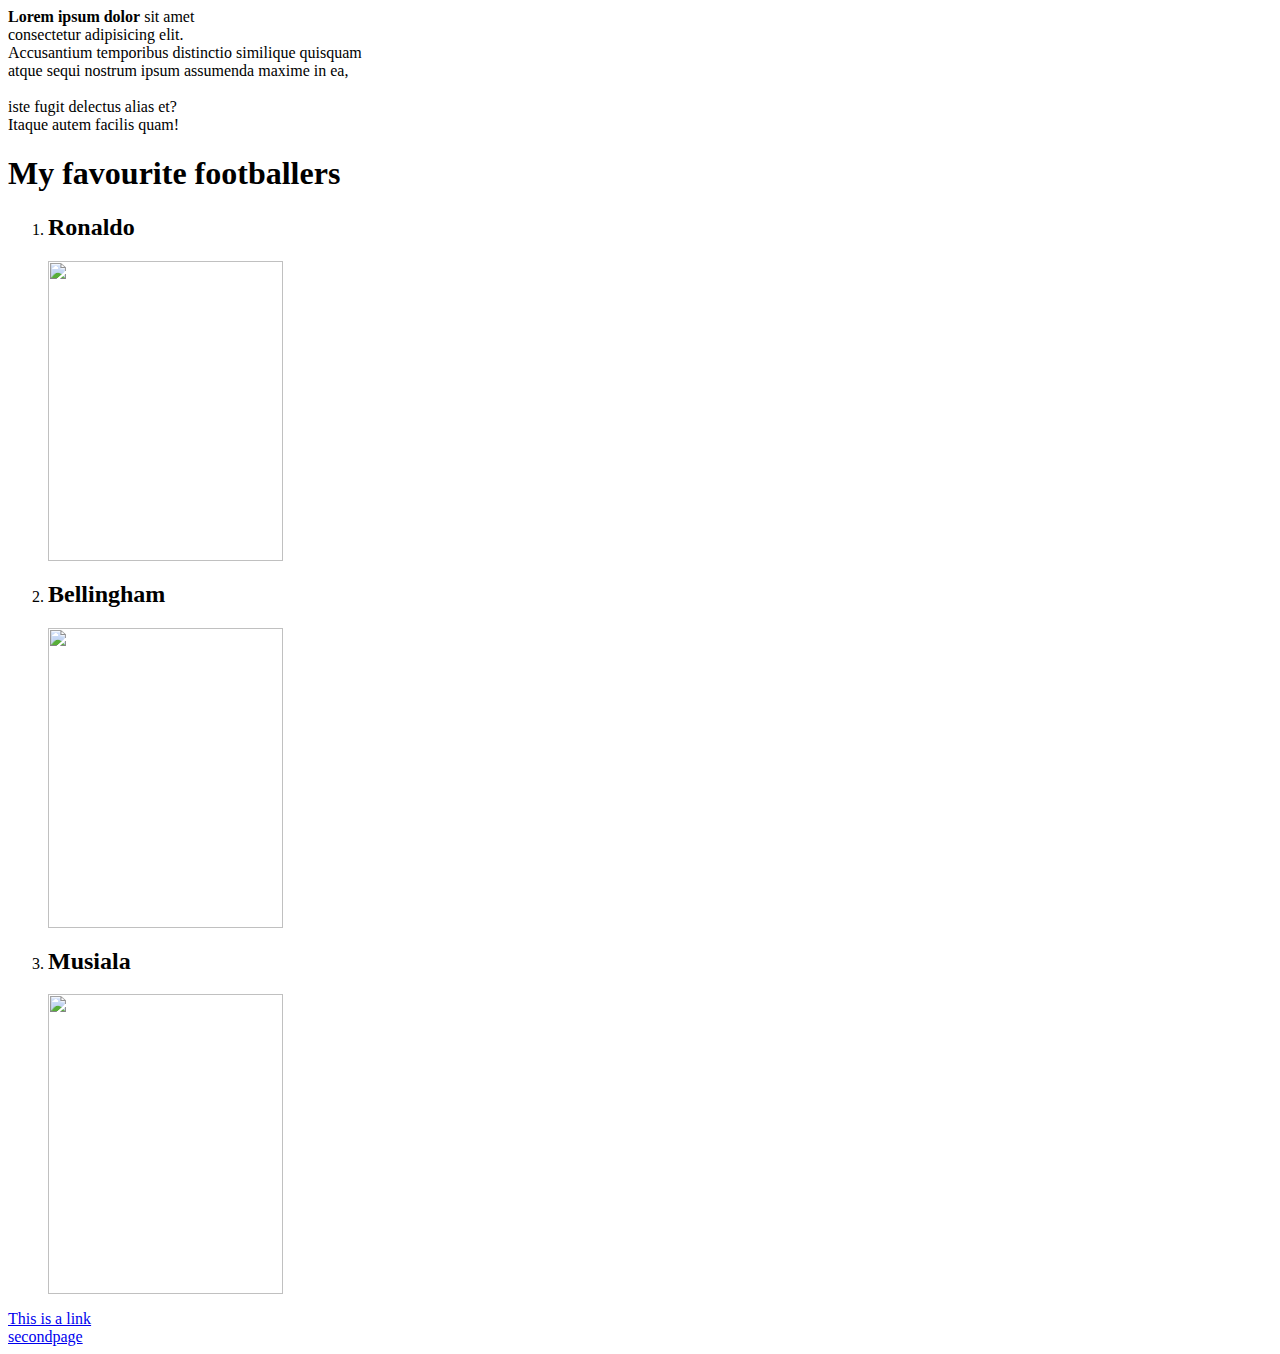
==== index.html @ 79296456 "first" ====
<html>

<head>
    <title>
        Programming
    </title>

</head>

<body> 
    <p>
        <b>Lorem ipsum dolor</b> sit amet<br>
         consectetur adipisicing elit.<br> Accusantium temporibus distinctio similique quisquam<br>

        atque
        sequi nostrum ipsum assumenda maxime in ea,<br><br>

         iste fugit delectus alias et?<br>
          Itaque autem facilis quam!
    </p> 

    <h1>My favourite footballers</h1>
    <ol>
        <li><h2>Ronaldo</h2></li> <img src="/football.jpg" width="235" height="300"> <br>
        <li><h2>Bellingham</h2></li> <img src="/football.jpg" width="235" height="300"> <br>
        <li><h2>Musiala</h2></li> <img src="/football.jpg" width="235" height="300">
    </ol>
    
    <a href="https://www.thermiee.me" >This is a link</a><br>
   <a href="/Secondpage.html">secondpage</a> 
   
</body>

</html>
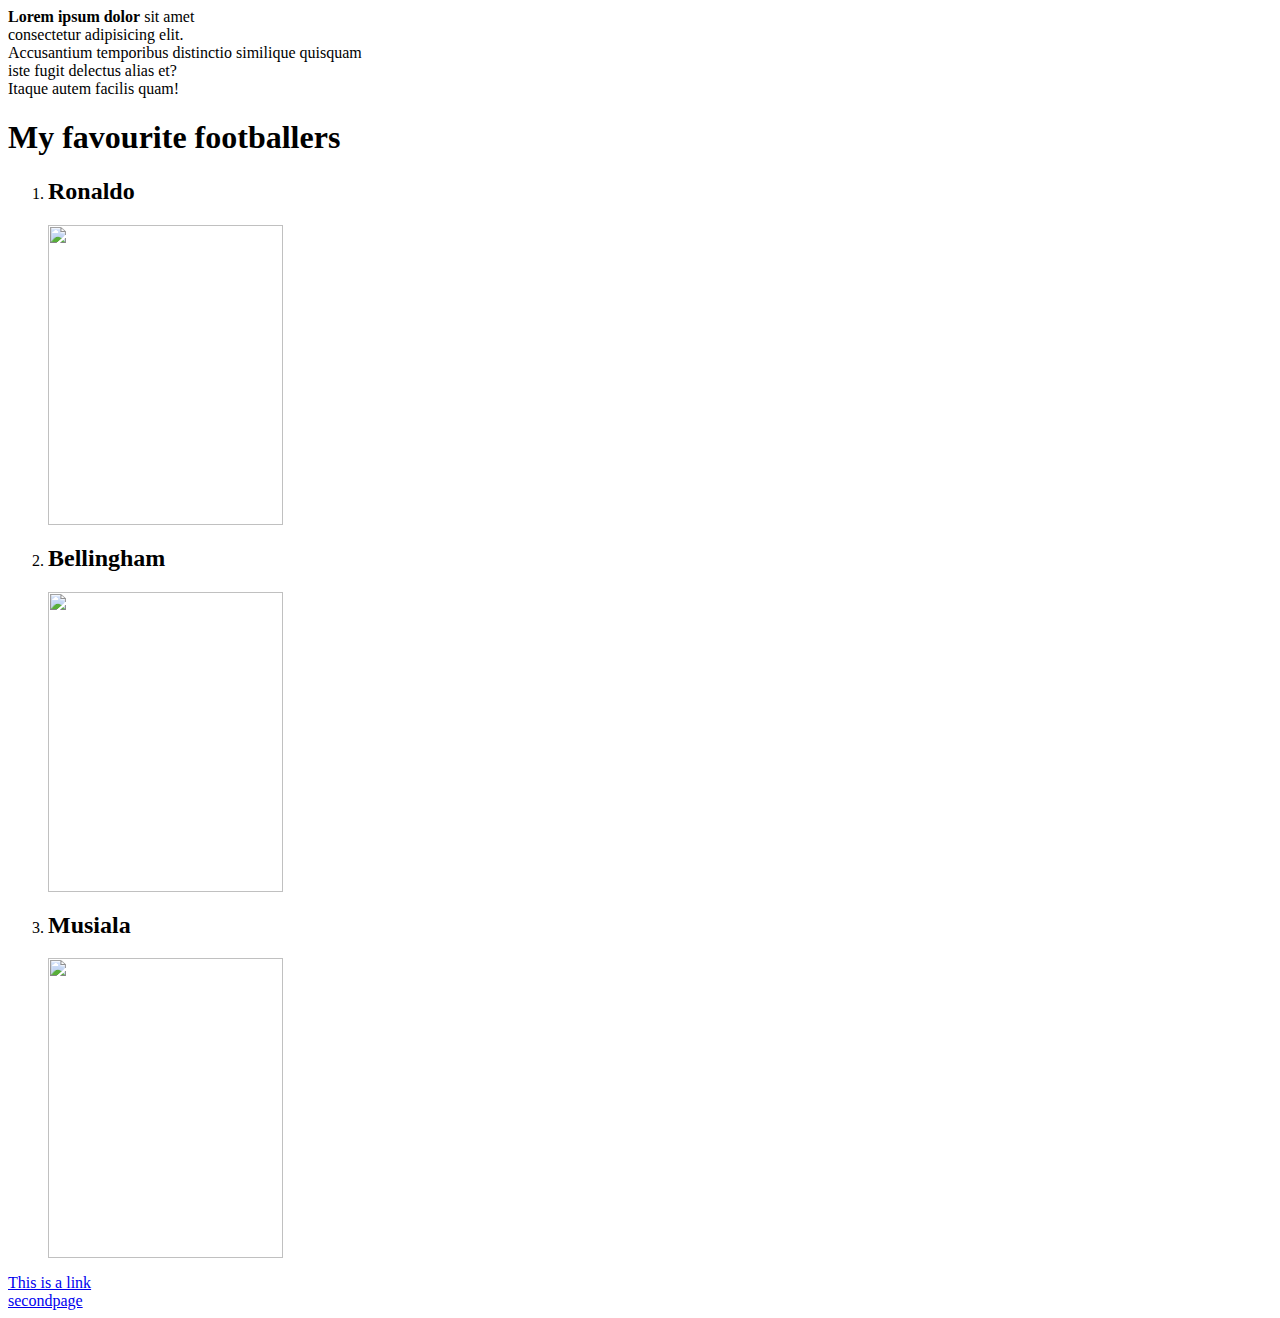
==== commit 3c4c1fc5: "added comment" ====
--- a/index.html
+++ b/index.html
@@ -12,8 +12,8 @@
         <b>Lorem ipsum dolor</b> sit amet<br>
          consectetur adipisicing elit.<br> Accusantium temporibus distinctio similique quisquam<br>
 
-        atque
-        sequi nostrum ipsum assumenda maxime in ea,<br><br>
+        <!-- atque
+        sequi nostrum ipsum assumenda maxime in ea,<br><br> -->
 
          iste fugit delectus alias et?<br>
           Itaque autem facilis quam!
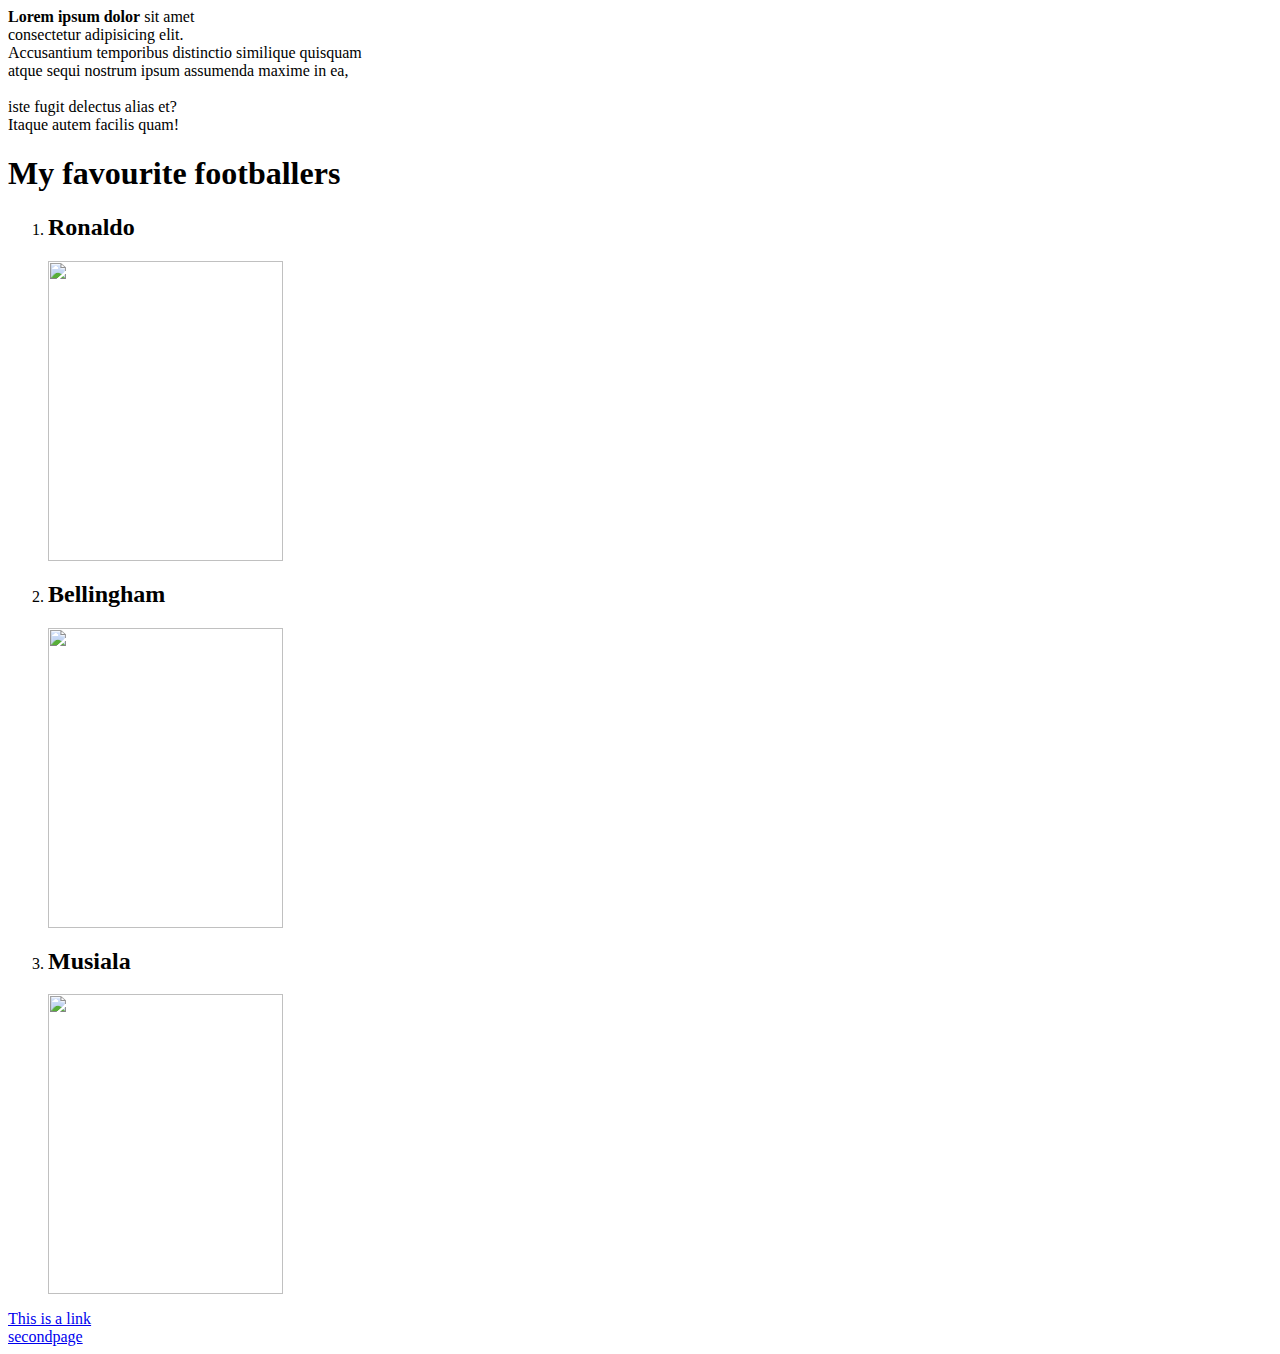
==== commit d220381b: "add css" ====
--- a/index.html
+++ b/index.html
@@ -12,12 +12,12 @@
         <b>Lorem ipsum dolor</b> sit amet<br>
          consectetur adipisicing elit.<br> Accusantium temporibus distinctio similique quisquam<br>
 
-        <!-- atque
-        sequi nostrum ipsum assumenda maxime in ea,<br><br> -->
+        atque
+        sequi nostrum ipsum assumenda maxime in ea,<br><br>
 
          iste fugit delectus alias et?<br>
           Itaque autem facilis quam!
-    </p> 
+    </p>    
 
     <h1>My favourite footballers</h1>
     <ol>
@@ -28,7 +28,7 @@
     
     <a href="https://www.thermiee.me" >This is a link</a><br>
    <a href="/Secondpage.html">secondpage</a> 
-   
+  
 </body>
 
 </html>